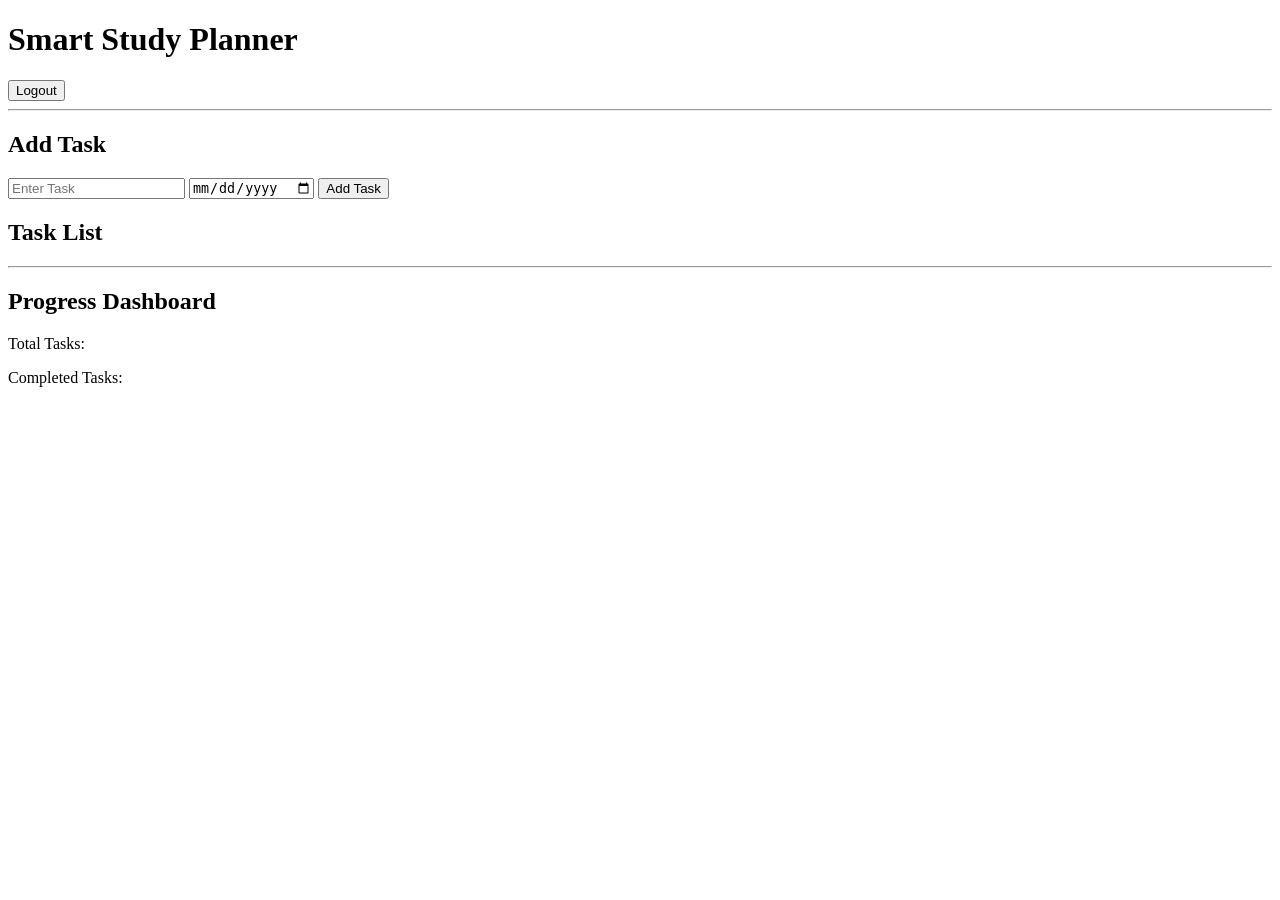
==== dashboard.html @ d27755e7 "added html files with code" ====
<!DOCTYPE html>
<html>
<head>
<title>Dashboard</title>
<link rel="stylesheet" href="css/style.css">
</head>

<body>

<h1>Smart Study Planner</h1>

<button onclick="logout()">Logout</button>

<hr>

<h2>Add Task</h2>

<input type="text" id="taskInput" placeholder="Enter Task">
<input type="date" id="taskDate">

<button onclick="addTask()">Add Task</button>

<h2>Task List</h2>

<ul id="taskList"></ul>

<hr>

<h2>Progress Dashboard</h2>

<p>Total Tasks: <span id="total"></span></p>
<p>Completed Tasks: <span id="completed"></span></p>

<div class="progress">
<div id="progressBar"></div>
</div>

<script src="js/task.js"></script>
<script src="js/progress.js"></script>

</body>
</html>
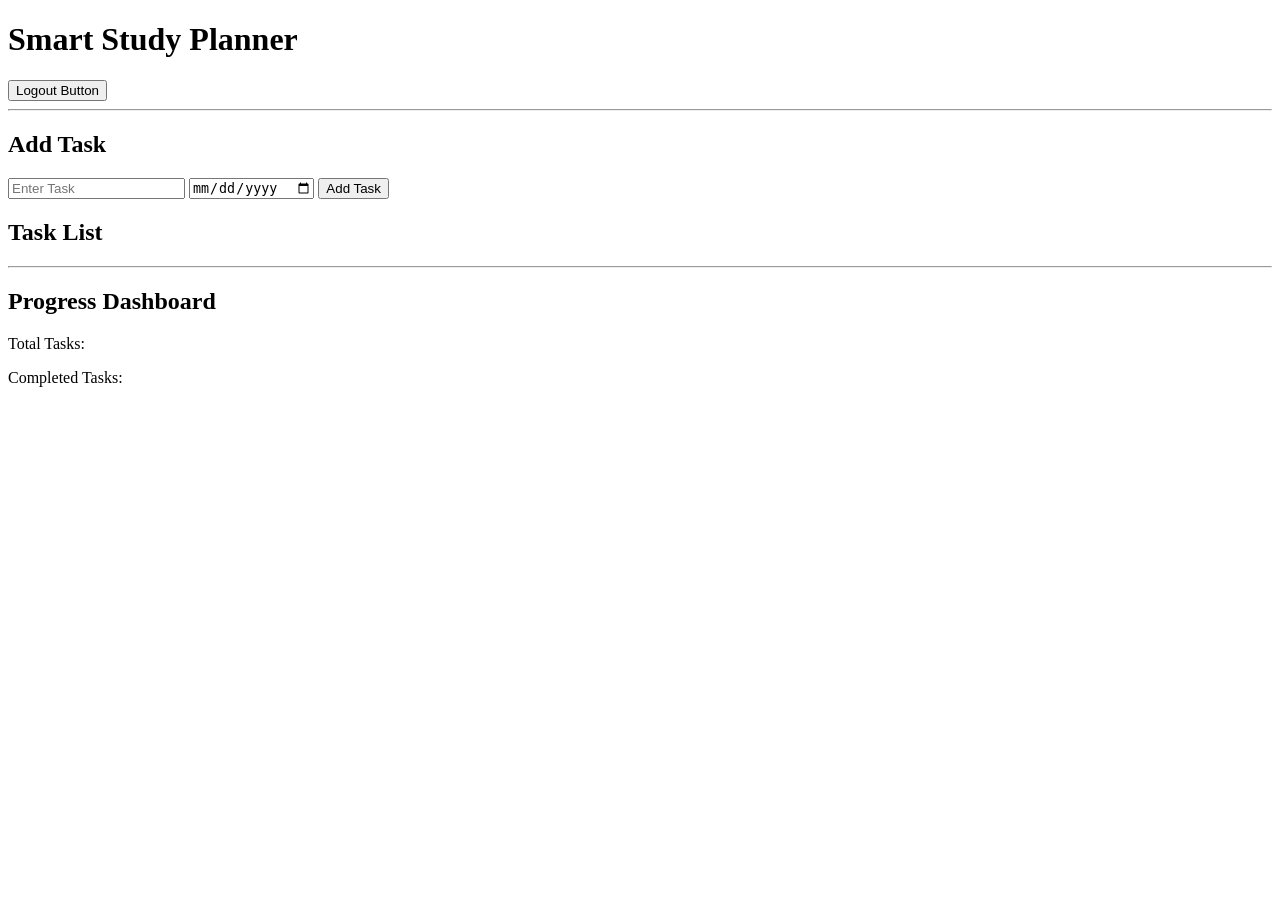
==== commit 87975ac4: "change in file" ====
--- a/dashboard.html
+++ b/dashboard.html
@@ -9,7 +9,7 @@
 
 <h1>Smart Study Planner</h1>
 
-<button onclick="logout()">Logout</button>
+<button onclick="logout()">Logout Button</button>
 
 <hr>
 
